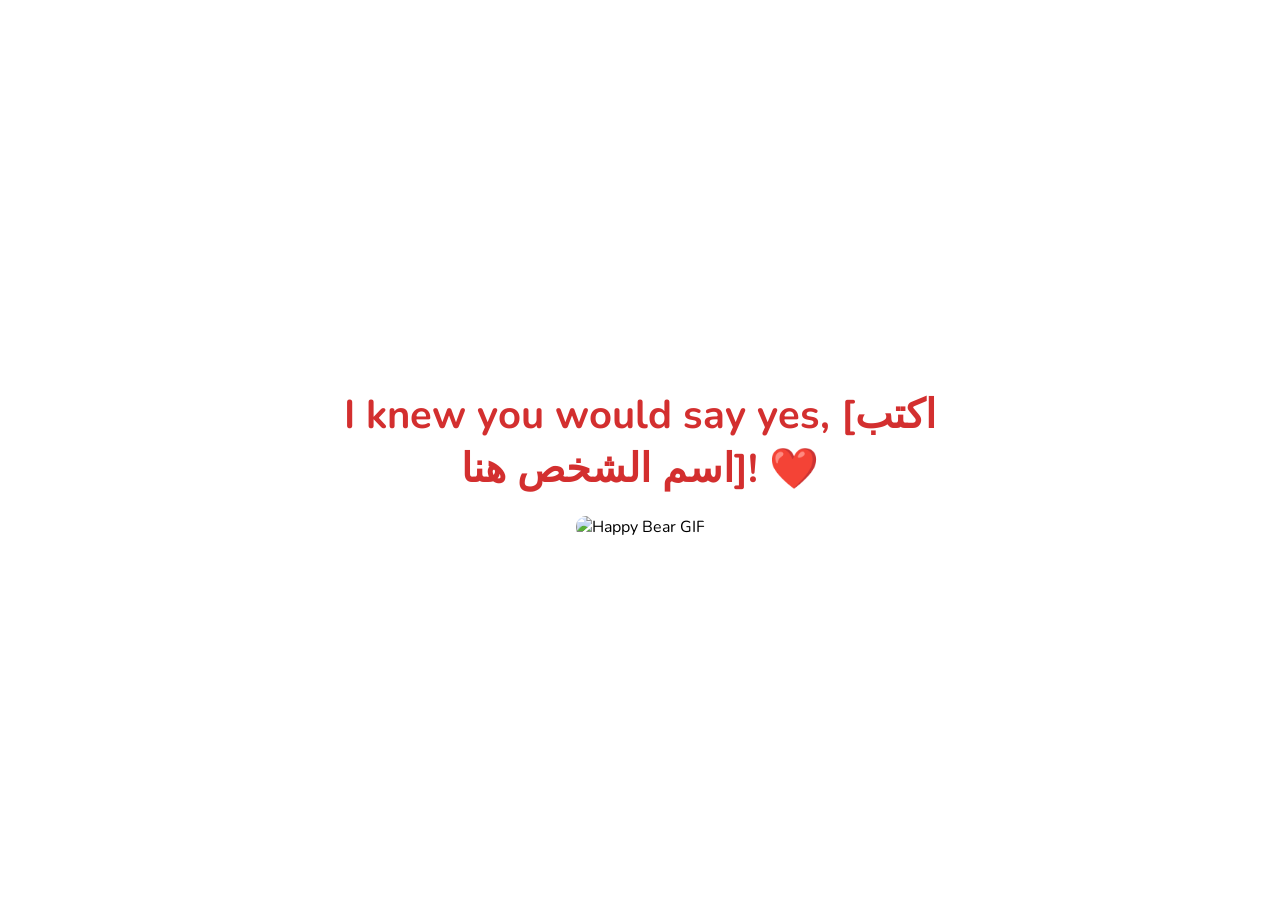
==== yes_page.html @ 34d5b94d "Add files via upload" ====
<!DOCTYPE html>
<html lang="en">
<head>
    <meta charset="UTF-8">
    <meta name="viewport" content="width=device-width, initial-scale=1.0">
    <title>Knew you would say yes!</title>
    <link rel="stylesheet" href="./yes_style.css">
</head>
<body>
    <div class="container">
        <h1 class="header_text">I knew you would say yes, [اكتب اسم الشخص هنا]! ❤️</h1>
        <div class="gif_container">
            <img src="https://media.tenor.com/gUiu1zyxfzYAAAAi/bear-kiss-bear-kisses.gif" alt="Happy Bear GIF">
        </div>
    </div>
</body>
</html>
---- yes_style.css ----
@import url('https://fonts.googleapis.com/css2?family=Nunito:ital,wght@0,200..1000;1,200..1000&family=Poppins:ital,wght@0,100;0,200;0,300;0,400;0,500;0,600;0,700;0,800;0,900;1,100;1,200;1,300;1,400;1,500;1,600;1,700;1,800;1,900&display=swap');

body {
    display: flex;
    justify-content: center;
    align-items: center;
    min-height: 100vh;
    margin: 0;
    padding: 20px;
    box-sizing: border-box;
    background-color: white;
    font-family: "Nunito", sans-serif;
}

.container {
    text-align: center;
    width: 100%;
    max-width: 600px;
}

.header_text {
    font-size: 2.5rem; /* متجاوب مع الموبايل والشاشات الكبيرة */
    color: #d32f2f;
    margin-bottom: 20px;
    word-wrap: break-word;
}

.gif_container img {
    width: 100%;
    max-width: 300px; 
    height: auto; 
    border-radius: 10px;
}
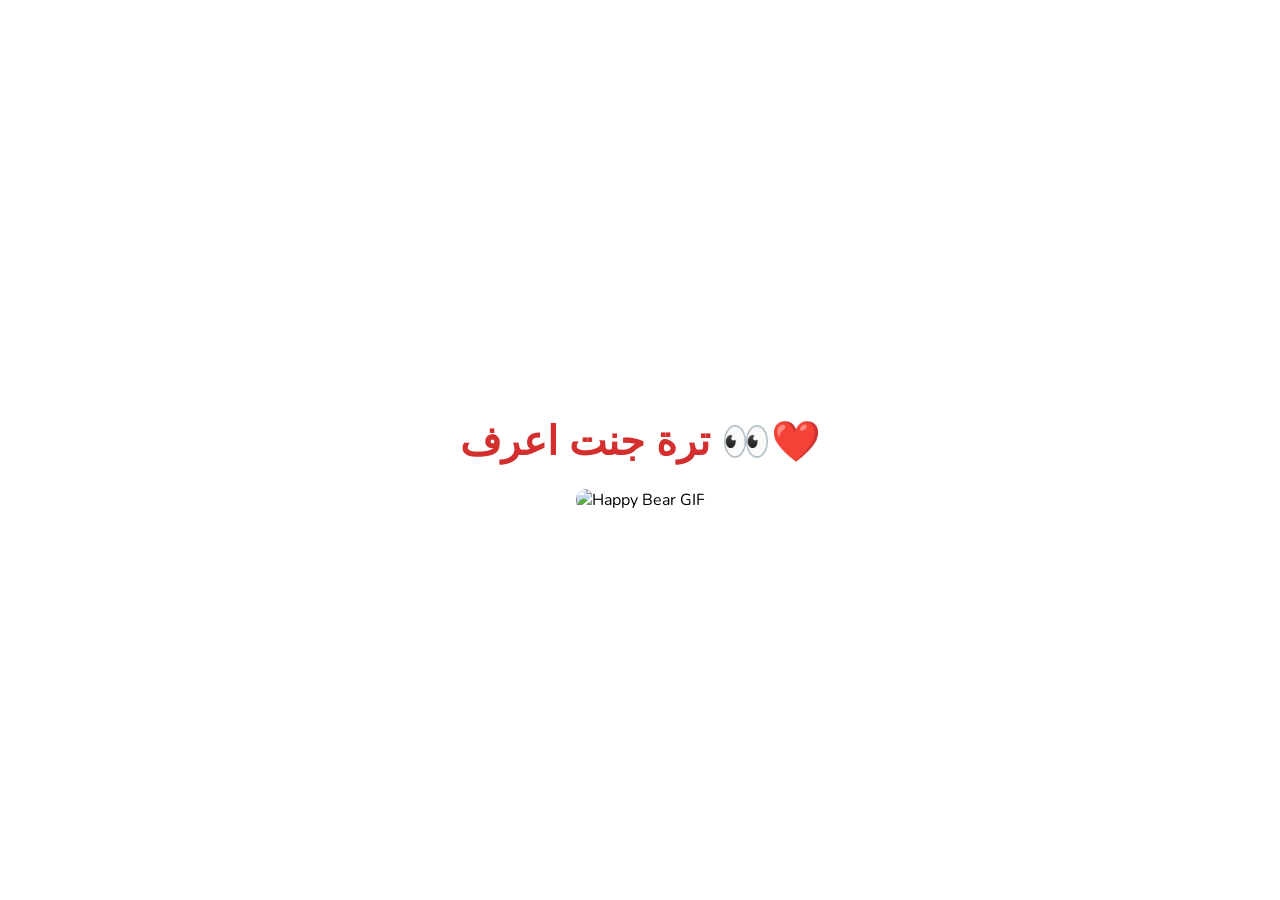
==== commit 8761722a: "Update header text in yes_page.html" ====
--- a/yes_page.html
+++ b/yes_page.html
@@ -8,10 +8,10 @@
 </head>
 <body>
     <div class="container">
-        <h1 class="header_text">I knew you would say yes, [اكتب اسم الشخص هنا]! ❤️</h1>
+        <h1 class="header_text">ترة جنت اعرف  👀❤️</h1>
         <div class="gif_container">
             <img src="https://media.tenor.com/gUiu1zyxfzYAAAAi/bear-kiss-bear-kisses.gif" alt="Happy Bear GIF">
         </div>
     </div>
 </body>
-</html>+</html>
